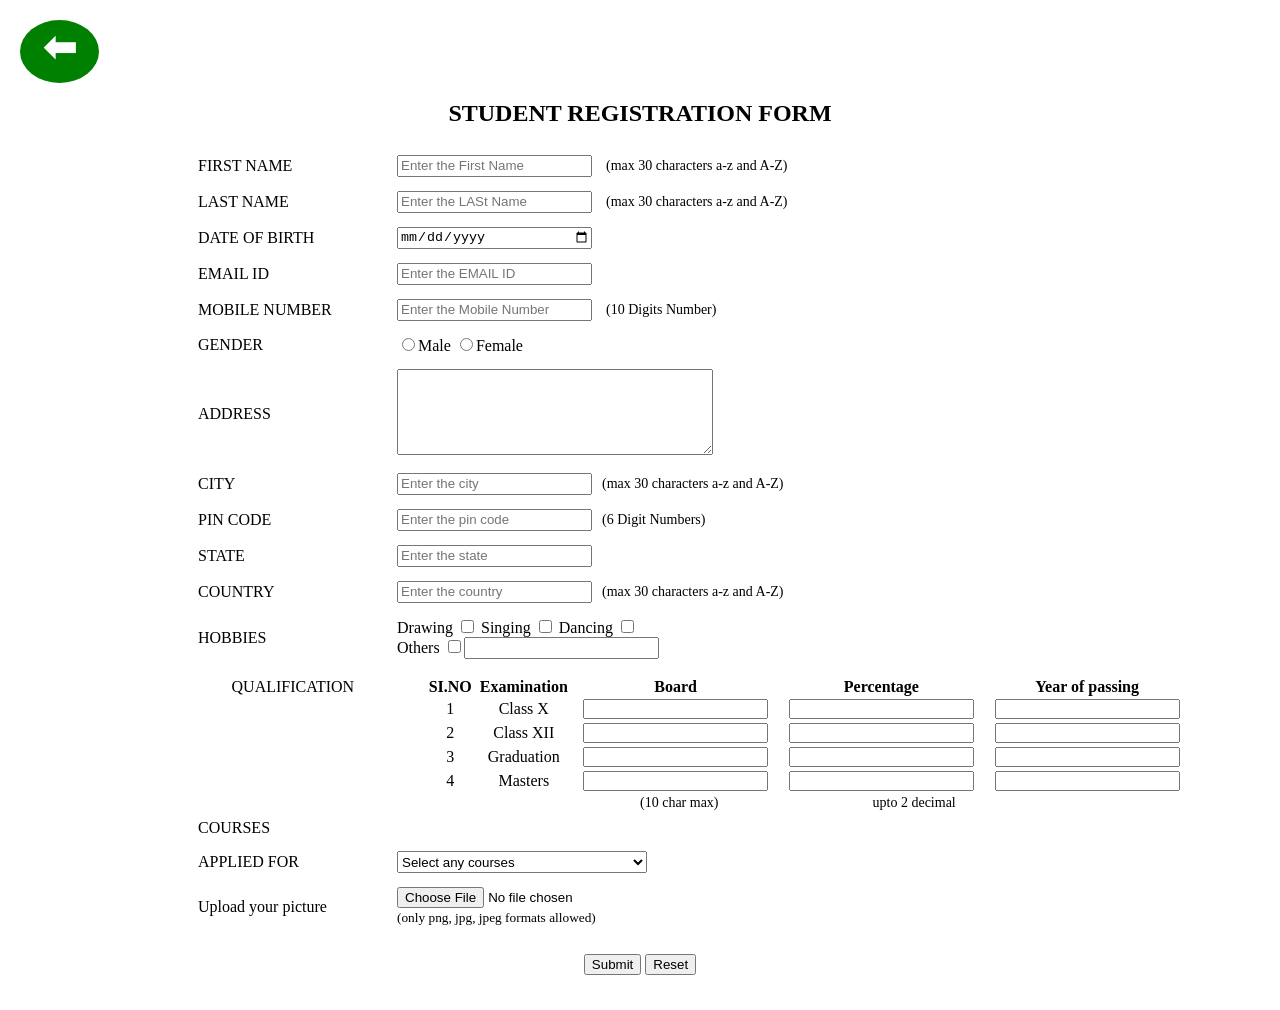
==== form.html @ fdf91b7b "Add files via upload" ====
<!DOCTYPE html>
<html lang="en">

<head>
    <meta charset="UTF-8">
    <meta name="viewport" content="width=device-width, initial-scale=1.0">
    <link rel="stylesheet" href="form.css">
    <title>Assignment 2/Register form</title>
</head>

<body>

    <div class="main">
        <img src="https://yt3.googleusercontent.com/ytc/AIdro_kV-OGHrJlDCY8iSvW4vtGGFRy2EgyI8zKna6t0CyvFfws=s900-c-k-c0x00ffffff-no-rj" alt="" class="aura">
    </div>
       <h2>STUDENT REGISTRATION FORM</h2>
    <form>
        <table class="form">
            <tr>
               
                <td class="label">FIRST NAME</td>
                <td>
                     
                    <input type="text" placeholder="Enter the First Name"> <span class="small1">(max 30 characters a-z and A-Z)</span>
                </td>
            
            </tr>
           

            <tr>
                <td class="label">LAST NAME</td>
                <td>
                    <input type="text" placeholder="Enter the LASt Name"> <span class="small1">(max 30 characters a-z and A-Z)</span>
                </td>
            </tr>

            <tr>
                <td class="label">DATE OF BIRTH</td>
                <td>
                    <input type="date">
                </td>
            </tr>

            <tr>
                <td class="label">EMAIL ID</td>
                <td>
                    <input type="email" placeholder="Enter the EMAIL ID">
                </td>
            </tr>

            <tr>
                <td class="label">MOBILE NUMBER</td>
                <td>
                    <input type="text" placeholder="Enter the Mobile Number"> <span class="small1">(10 Digits Number)</span>
                </td>
            </tr>

            <tr>
                <td class="label">GENDER</td>
                <td>
                    <input type="radio" name="gender">Male
                    <input type="radio" name="gender">Female
                </td>
            </tr>

            <tr>
                <td class="label">ADDRESS</td>
                <td>
                    <textarea></textarea>
                </td>
            </tr>

            <tr>
                <td class="label">CITY</td>
                <td>
                    <input type="text" placeholder="Enter the city"><span class="small1">(max 30 characters a-z and A-Z)</span>
                </td>
            </tr>

            <tr>
                <td class="label">PIN CODE</td>
                <td>
                    <input type="text" placeholder="Enter the pin code"><span class="small1">(6 Digit Numbers)</span>
                </td>
            </tr>

            <tr>
                <td class="label">STATE</td>
                <td>
                    <input type="text" placeholder="Enter the state">
                </td>
            </tr>

            <tr>
                <td class="label">COUNTRY</td>
                <td>
                    <input type="text" placeholder="Enter the country"><span class="small1">(max 30 characters a-z and A-Z)</span>
                </td>
            </tr>

            <tr>
                <td class="label">HOBBIES</td>
                <td>
                    Drawing <input type="checkbox">
                    Singing <input type="checkbox">
                    Dancing <input type="checkbox">
                    <br>
                    Others <input type="checkbox"><input type="text">
                </td>
            </tr>
        </table>

            <table class="quali">
                  <tr>
                    <th class="head">QUALIFICATION</th>
                    <th>SI.NO</th>
                    <th>Examination</th>
                    <th>Board</th>
                    <th>Percentage</th>
                    <th>Year of passing</th>
                </tr>

                <tr>
                    <td></td>
                    <td>1</td>
                    <td>Class X</td>
                    <td><input type="text"></td>
                    <td><input type="text"></td>
                    <td><input type="text"></td>
                </tr>

                <tr>
                    <td></td>
                    <td>2</td>
                    <td>Class XII</td>
                    <td><input type="text"></td>
                    <td><input type="text"></td>
                    <td><input type="text"></td>
                </tr>

                <tr>
                    <td></td>
                    <td>3</td>
                    <td>Graduation</td>
                    <td><input type="text"></td>
                    <td><input type="text"></td>
                    <td><input type="text"></td>

                </tr>

                <tr>
                    <td></td>
                    <td>4</td>
                    <td>Masters</td>
                    <td><input type="text"></td>
                    <td><input type="text"></td>
                    <td><input type="text"></td>
                </tr>
            </table>

            <span class="small7">(10 char max)</span>
            <span class="small8">upto 2 decimal</span>

            <table class="form">
            <tr>
                <td class="label">COURSES</td>
                <td></td>
            </tr>

            <tr> 
                <td class="label">APPLIED FOR</td>
                <td>
                <select>
                 <option value="">Select any courses</option>
                        <option value=""> BCA</option>
                        <option value=""> B.A</option>
                        <option value="">B.Sc</option>
                        <option value="">B.com</option>
                    </select>
                </td>
            </tr>

            <tr>
                <td class="label">Upload your picture</td>
                <td>
                    <input type="file" accept=".png, .jpg, .jpeg">
                    <br>
                <small class="small4">(only png, jpg, jpeg formats allowed)</small>
                  
                </td>

            </tr>
            </table>
            
            <div class="btn">
            <button type="submit">Submit</button>
            <button type="reset">Reset</button>
            </div>

            <a href="index1.html" class="back">⬅</a>

    </form>

</body>

</html>
---- form.css ----
body{
    font-family: 'poppins';
    margin: 30px;

}

.form{
    width: 900px;
    margin: auto;
}

.main{
    text-align: center;
    padding: 15px;
}
.aura{
    display: block;
    margin: 0 auto 20px;
    width: 180px;
    height: auto;
}

h2{
    text-align: center;
    font-weight: bold;
    font-family: 'poppins';
}

.form td{
    padding: 6px;
}

.head{
    position: relative;
    /* color: red; */
    right: 65px;
    /* margin-right: 200px; */
    /* border: 1px solid black; */
    font-weight: normal;
}
.label{
    width: 185px;
    /* font-weight: bold; */
}

input[type="text"],
input[type="email"],
input[type="number"],
input[type="date"] {
    width: 195px;
    height: 22px;
    box-sizing: border-box;
}
 
 
textarea{
    width: 310px;
    height: 80px;
}

select{
    width: 250px;
    height: 22px;
}

.quali{
    width: 900px;
    border-collapse: collapse;
    margin-top: 10px;
    margin-left: 260px;
    /* margin-right: auto; */
    
}


.quali td{
   /* border: solid black 1px; */
   padding: 2px;
   text-align: center;
   
   
}

.quali input{
    width: 185px;
    height: 20px;
}

.small1{

margin-left: 10px;
white-space: nowrap;
font-size: 14px;

}

.small7{
    margin-left: 610px;
    font-size: 14px;
}

.small8{
    margin-left: 150px;
    font-size: 14px;
}

.btn{
    padding: 5px 15px;
    margin-top: 15px;
    text-align: center;
}

a{
    position: absolute;
    top: 20px;
    left: 20px;
    padding: 4px 12px;
    text-decoration: none;
    border-radius: 50%;
    background-color: green;
    width: 55px;
    height: 55px;
    color: white;
    font-size: 40px;
    font-weight: bold;
    text-align: center;
}
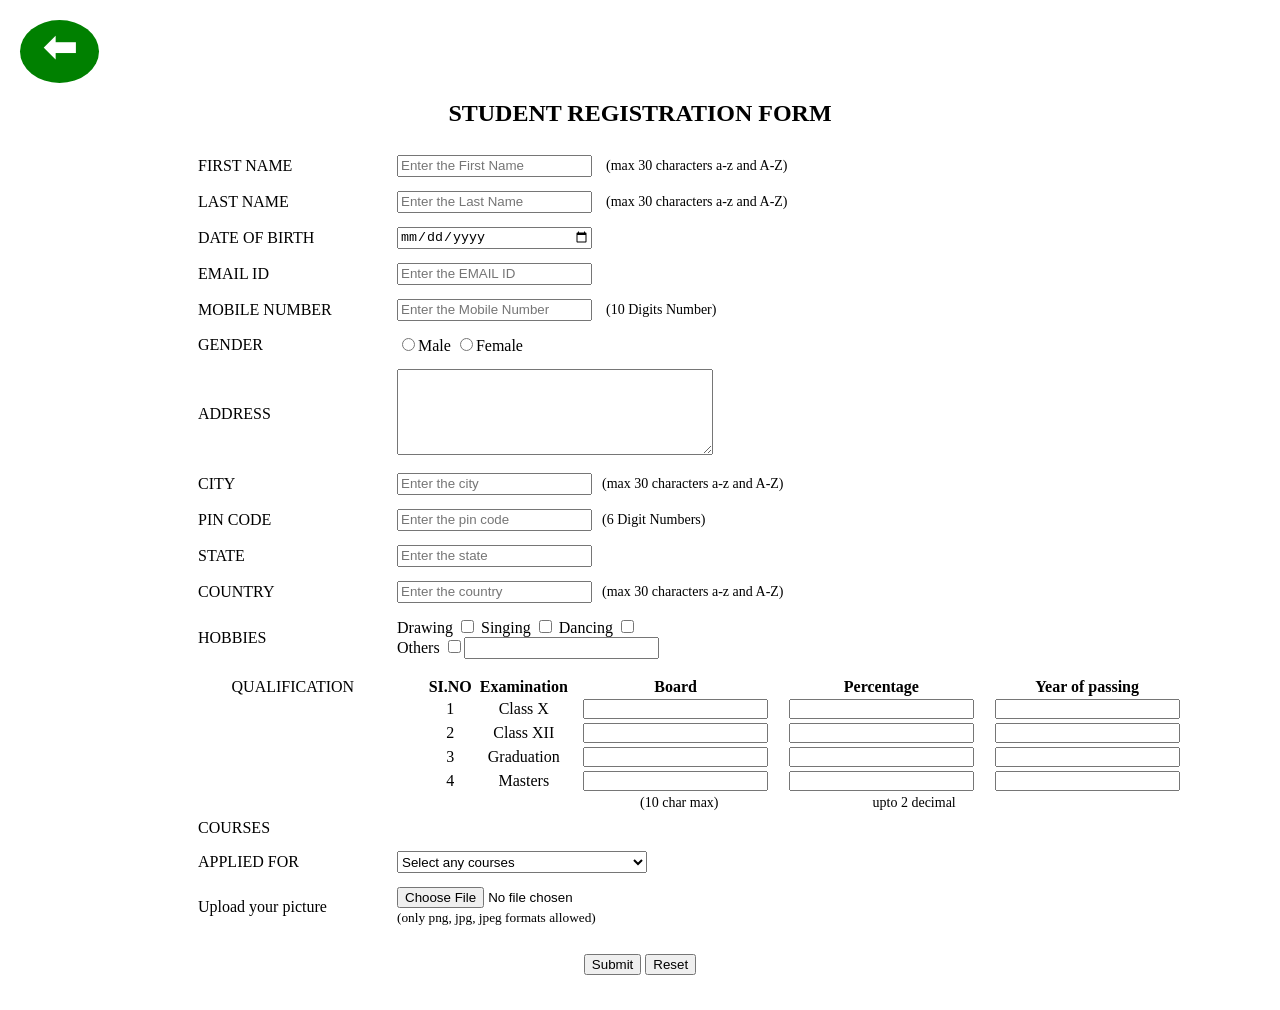
==== commit c9b1f857: "Update form.html" ====
--- a/form.html
+++ b/form.html
@@ -30,7 +30,7 @@
             <tr>
                 <td class="label">LAST NAME</td>
                 <td>
-                    <input type="text" placeholder="Enter the LASt Name"> <span class="small1">(max 30 characters a-z and A-Z)</span>
+                    <input type="text" placeholder="Enter the Last Name"> <span class="small1">(max 30 characters a-z and A-Z)</span>
                 </td>
             </tr>
 
@@ -197,10 +197,10 @@
             <button type="reset">Reset</button>
             </div>
 
-            <a href="index1.html" class="back">⬅</a>
+            <a href="index.html" class="back">⬅</a>
 
     </form>
 
 </body>
 
-</html>+</html>
